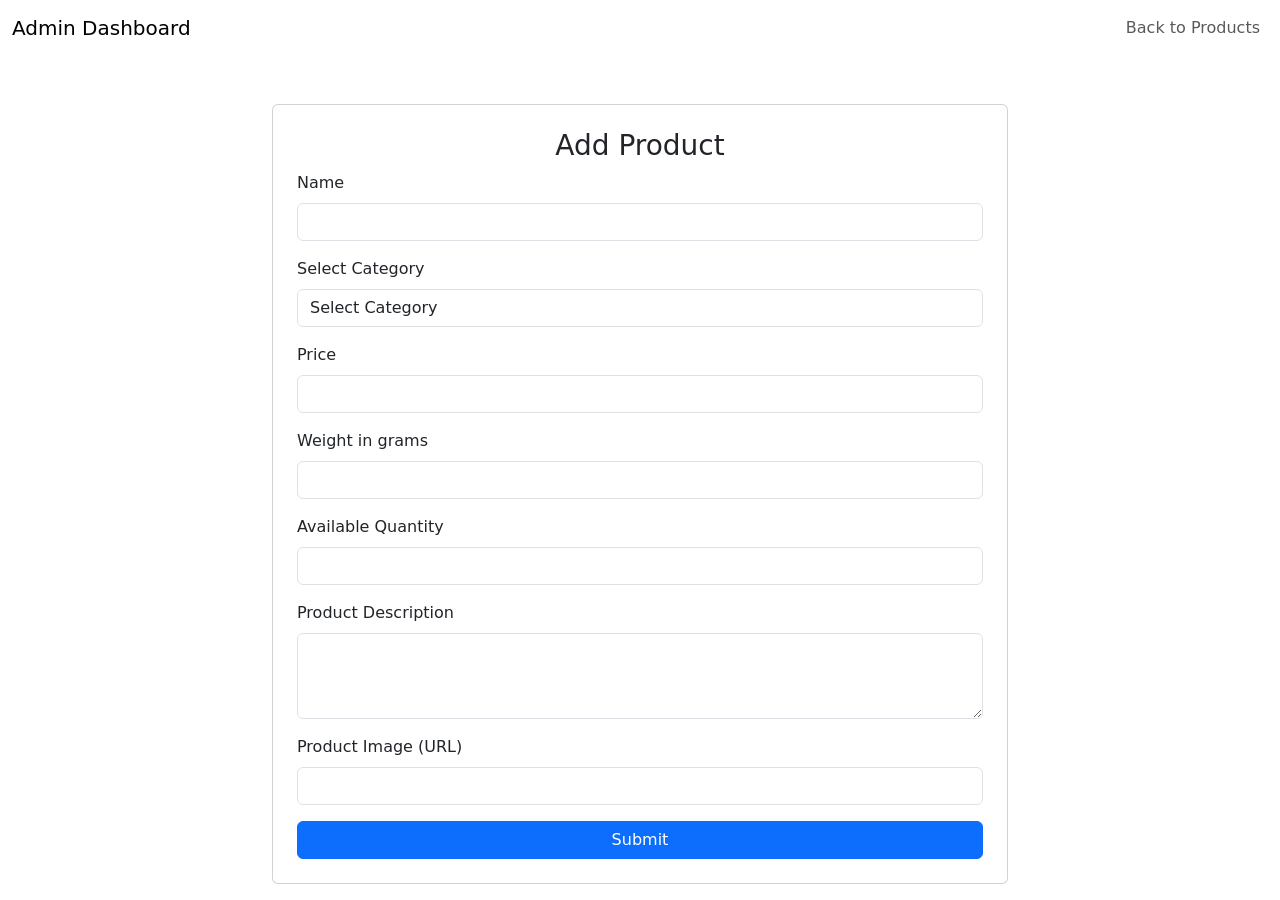
==== src/main/resources/templates/admin/add-product.html @ 3645c3e7 "Initial commit: E-Commerce DevOps project setup" ====
<!DOCTYPE html>
<html xmlns:th="http://www.thymeleaf.org">
<head>
    <title>Add/Update Product</title>
    <link href="https://cdn.jsdelivr.net/npm/bootstrap@5.3.0/dist/css/bootstrap.min.css" rel="stylesheet">
    <link rel="stylesheet" th:href="@{/css/style.css}">
</head>
<body>
    <nav class="navbar navbar-expand-lg">
        <div class="container-fluid">
            <a class="navbar-brand" href="/admin/dashboard">Admin Dashboard</a>
            <ul class="navbar-nav ms-auto">
                <li class="nav-item"><a class="nav-link" href="/admin/products">Back to Products</a></li>
            </ul>
        </div>
    </nav>
    <div class="container mt-5">
        <div class="row justify-content-center">
            <div class="col-md-8">
                <div class="card p-4">
                    <h3 class="text-center" th:text="${product.productId == null ? 'Add Product' : 'Update Product'}">Add Product</h3>
                    <form th:action="@{/admin/products/add}" th:object="${product}" method="post">
                        <input type="hidden" th:field="*{productId}">
                        
                        <div class="mb-3">
                            <label class="form-label">Name</label>
                            <input type="text" class="form-control" th:field="*{name}" required>
                        </div>
                        
                        <div class="mb-3">
                            <label class="form-label">Select Category</label>
                            <select class="form-control" th:field="*{category.categoryId}" required>
                                <option value="" disabled selected>Select Category</option>
                                <option th:each="cat : ${categories}" th:value="${cat.categoryId}" th:text="${cat.name}"></option>
                            </select>
                        </div>
                        
                        <div class="mb-3">
                            <label class="form-label">Price</label>
                            <input type="number" step="0.01" class="form-control" th:field="*{price}" required>
                        </div>
                        
                        <div class="mb-3">
                            <label class="form-label">Weight in grams</label>
                            <input type="number" class="form-control" th:field="*{weight}">
                        </div>
                        
                        <div class="mb-3">
                            <label class="form-label">Available Quantity</label>
                            <input type="number" class="form-control" th:field="*{quantity}" required>
                        </div>
                        
                        <div class="mb-3">
                            <label class="form-label">Product Description</label>
                            <textarea class="form-control" th:field="*{description}" rows="3"></textarea>
                        </div>
                        
                        <div class="mb-3">
                            <label class="form-label">Product Image (URL)</label>
                            <input type="text" class="form-control" th:field="*{image}">
                        </div>
                        
                        <button type="submit" class="btn btn-primary w-100">Submit</button>
                    </form>
                </div>
            </div>
        </div>
    </div>
</body>
</html>
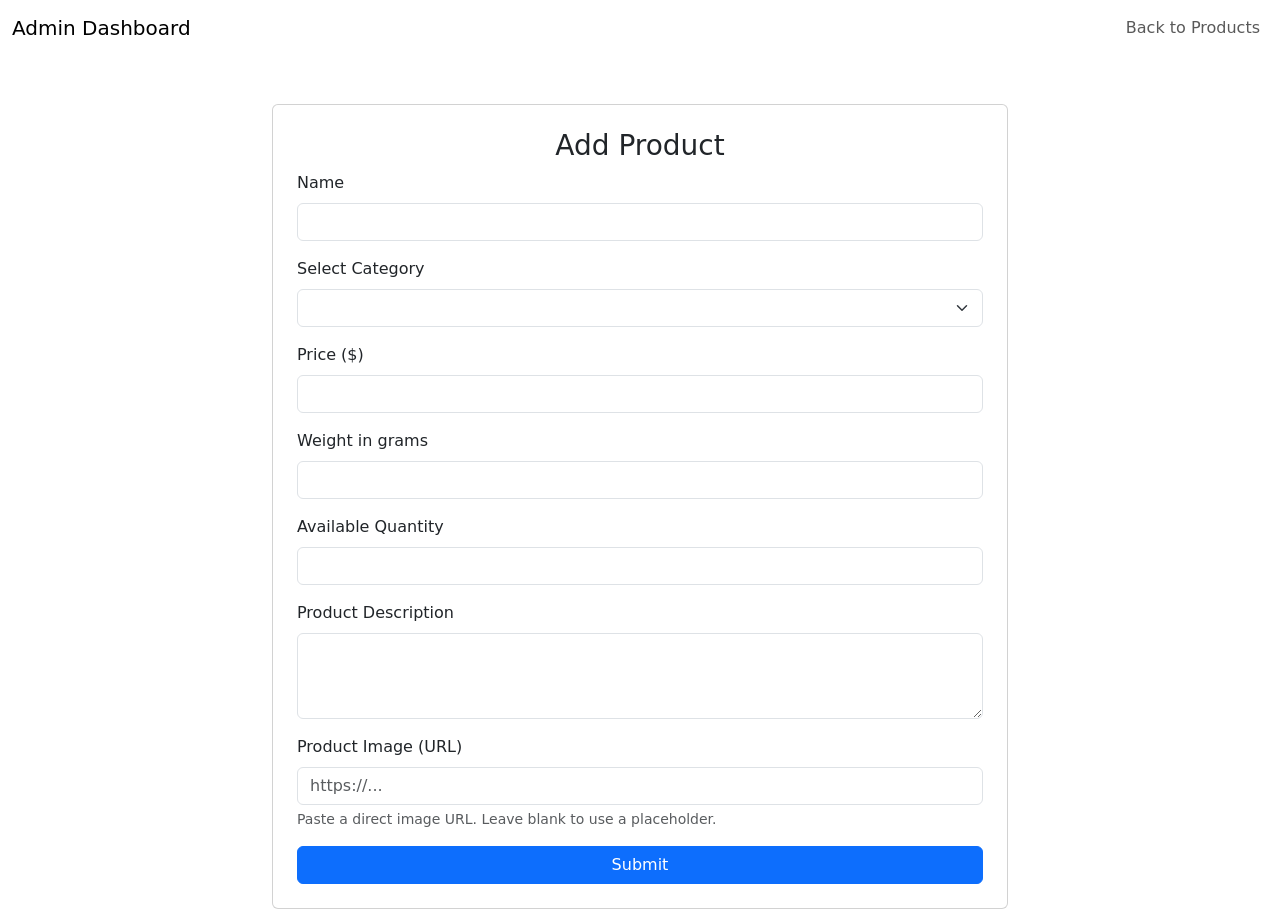
==== commit 66917fed: "feat: comprehensive bug fixes and improvements - Cart: fix duplicate items (now increments qty), add" ====
--- a/src/main/resources/templates/admin/add-product.html
+++ b/src/main/resources/templates/admin/add-product.html
@@ -19,48 +19,67 @@
             <div class="col-md-8">
                 <div class="card p-4">
                     <h3 class="text-center" th:text="${product.productId == null ? 'Add Product' : 'Update Product'}">Add Product</h3>
-                    <form th:action="@{/admin/products/add}" th:object="${product}" method="post">
+
+                    <!--
+                        BUG FIX: The form action now correctly switches between
+                        /admin/products/add (new) and /admin/products/update/{id} (edit).
+                        Previously it always posted to /add, so "Update" silently created
+                        a new duplicate product every time.
+                    -->
+                    <form th:action="${product.productId == null ? '/admin/products/add' : '/admin/products/update/' + product.productId}"
+                          th:object="${product}" method="post">
                         <input type="hidden" th:field="*{productId}">
-                        
+
                         <div class="mb-3">
                             <label class="form-label">Name</label>
                             <input type="text" class="form-control" th:field="*{name}" required>
                         </div>
-                        
+
+                        <!--
+                            BUG FIX: Category binding. The select binds to category.categoryId
+                            (a nested Long). Spring MVC creates a transient Category with only the ID set.
+                            The AdminController.resolveCategory() then fetches the managed entity
+                            from the DB before saving, preventing a TransientPropertyValueException.
+                        -->
                         <div class="mb-3">
                             <label class="form-label">Select Category</label>
-                            <select class="form-control" th:field="*{category.categoryId}" required>
-                                <option value="" disabled selected>Select Category</option>
-                                <option th:each="cat : ${categories}" th:value="${cat.categoryId}" th:text="${cat.name}"></option>
+                            <select class="form-select" th:field="*{category.categoryId}" required>
+                                <option value="" disabled>Select Category</option>
+                                <option th:each="cat : ${categories}"
+                                        th:value="${cat.categoryId}"
+                                        th:text="${cat.name}">
+                                </option>
                             </select>
                         </div>
-                        
+
                         <div class="mb-3">
-                            <label class="form-label">Price</label>
-                            <input type="number" step="0.01" class="form-control" th:field="*{price}" required>
+                            <label class="form-label">Price ($)</label>
+                            <input type="number" step="0.01" min="0" class="form-control" th:field="*{price}" required>
                         </div>
-                        
+
                         <div class="mb-3">
                             <label class="form-label">Weight in grams</label>
-                            <input type="number" class="form-control" th:field="*{weight}">
+                            <input type="number" min="0" class="form-control" th:field="*{weight}">
                         </div>
-                        
+
                         <div class="mb-3">
                             <label class="form-label">Available Quantity</label>
-                            <input type="number" class="form-control" th:field="*{quantity}" required>
+                            <input type="number" min="0" class="form-control" th:field="*{quantity}" required>
                         </div>
-                        
+
                         <div class="mb-3">
                             <label class="form-label">Product Description</label>
                             <textarea class="form-control" th:field="*{description}" rows="3"></textarea>
                         </div>
-                        
+
                         <div class="mb-3">
                             <label class="form-label">Product Image (URL)</label>
-                            <input type="text" class="form-control" th:field="*{image}">
+                            <input type="text" class="form-control" th:field="*{image}" placeholder="https://...">
+                            <div class="form-text">Paste a direct image URL. Leave blank to use a placeholder.</div>
                         </div>
-                        
-                        <button type="submit" class="btn btn-primary w-100">Submit</button>
+
+                        <button type="submit" class="btn btn-primary w-100"
+                                th:text="${product.productId == null ? 'Add Product' : 'Update Product'}">Submit</button>
                     </form>
                 </div>
             </div>
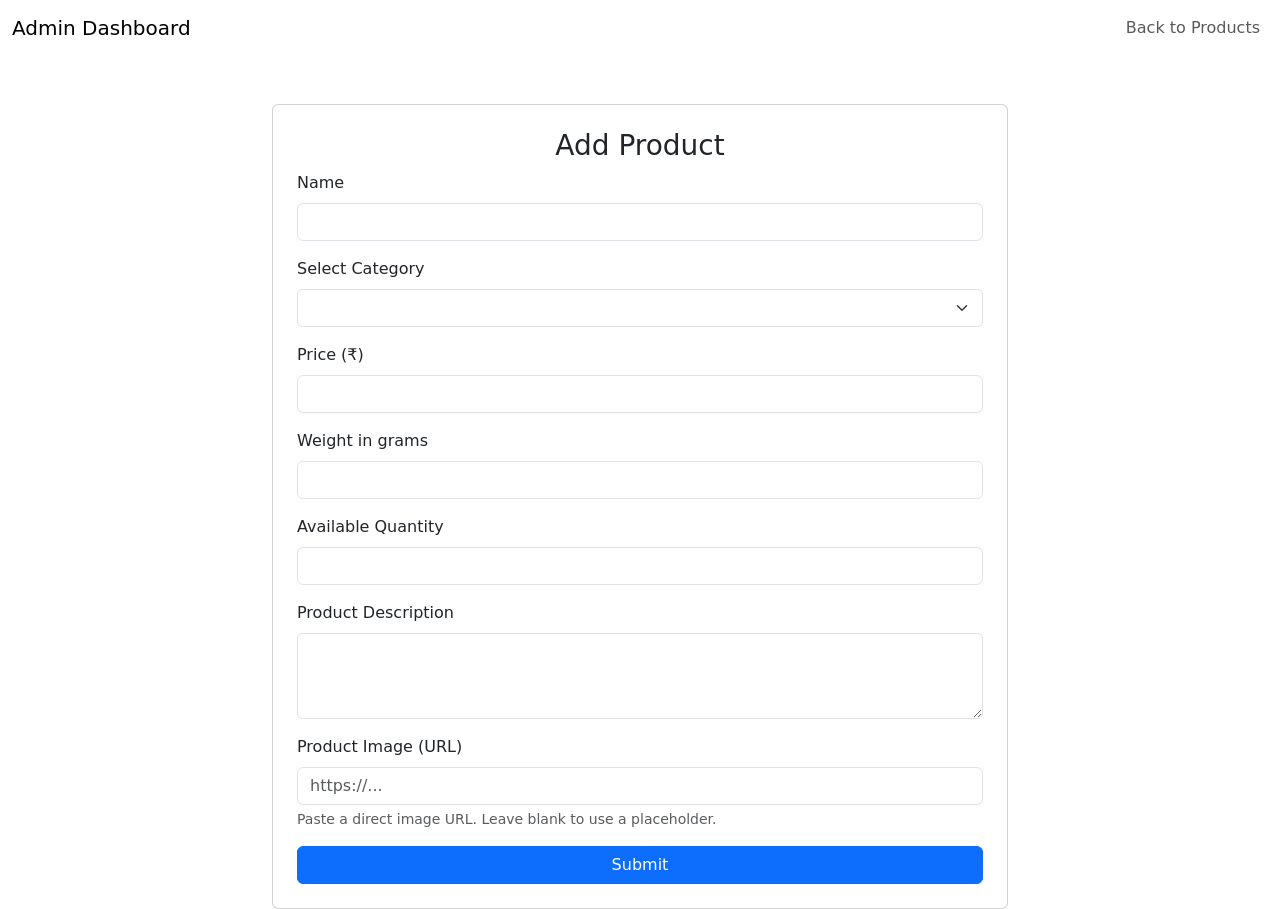
==== commit 45ca4d51: "feat: change currency from USD (\$) to INR (₹) across all templates" ====
--- a/src/main/resources/templates/admin/add-product.html
+++ b/src/main/resources/templates/admin/add-product.html
@@ -53,7 +53,7 @@
                         </div>
 
                         <div class="mb-3">
-                            <label class="form-label">Price ($)</label>
+                            <label class="form-label">Price (₹)</label>
                             <input type="number" step="0.01" min="0" class="form-control" th:field="*{price}" required>
                         </div>
 
